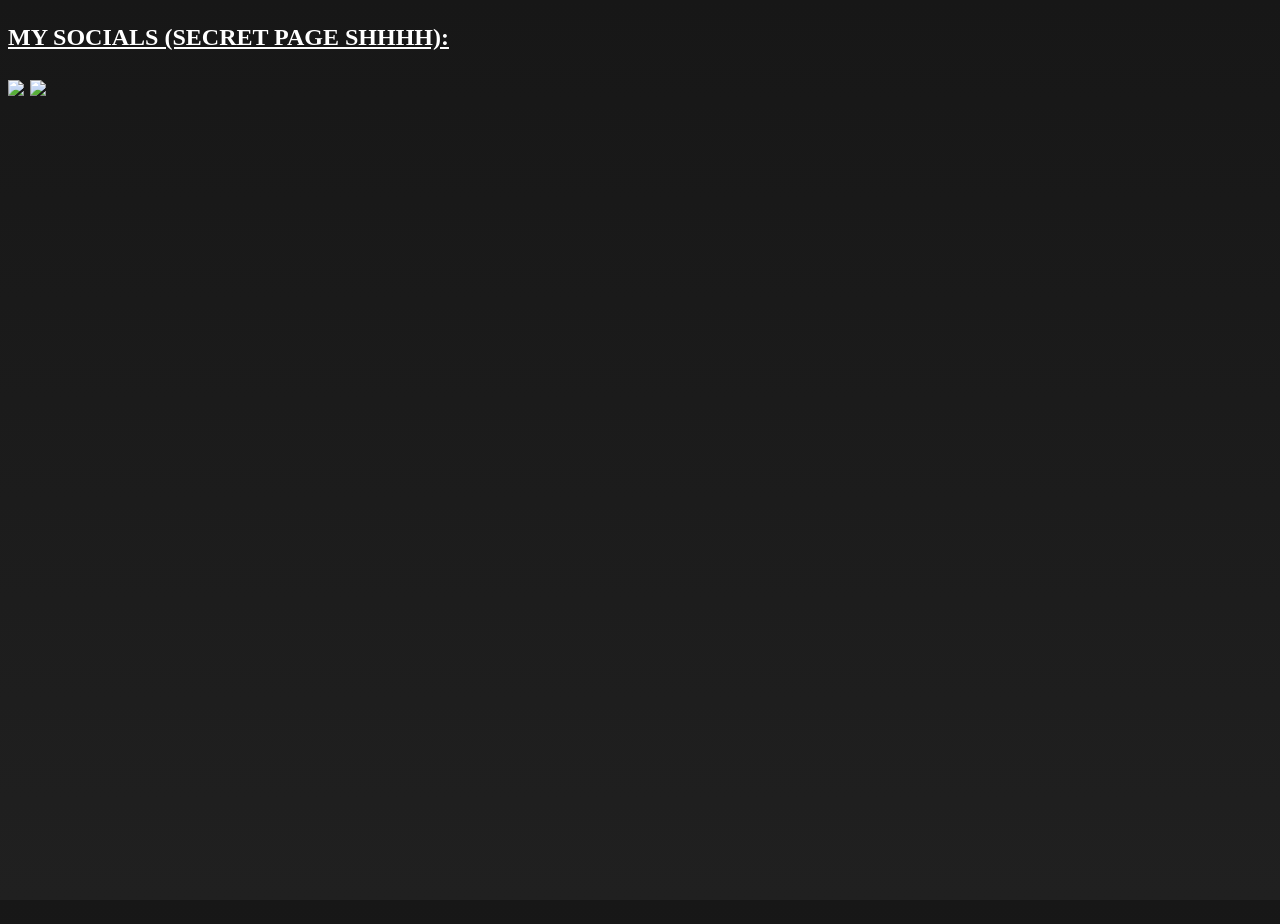
==== socials.html @ 58915594 "Socials page" ====
<!DOCTYPE html>
<html>
    <head>
        <title>ブリス / Bliss</title>
        <link rel="icon" type="image/x-icon" href="favicon4.png">
        <link rel="stylesheet" href="style.css">
    </head>
    <body>
        <u><b><p>MY SOCIALS (SECRET PAGE SHHHH): </p></b></u>
        <a href="https://bsky.app/profile/blissunion.bsky.social">
            <img src="https://go-skill-icons.vercel.app/api/icons?i=bluesky"
        </a>
        <a href="https://x.com/notshady420">
            <img src="https://go-skill-icons.vercel.app/api/icons?i=x"
        </a>
    </body>
</html>
---- style.css ----
@font-face {
    font-family: "UD Digi Kyokasho NK-R";
    src: url("UDDigiKyokashoNK-R-03.ttf") format("truetype");
}

html, body {height: 100%}
body {
    background-image: linear-gradient(to bottom, rgb(23, 23, 23), rgb(32, 32, 32));
    color: white;
    font-family: "UD Digi Kyokasho NK-R";
    font-size: x-large;
    overflow: hidden;
}

pt {font-size: xx-large}
a {color: grey; text-decoration: none;}
a:hover {color: #d1d1d1;}
.space {margin-left: 25px}
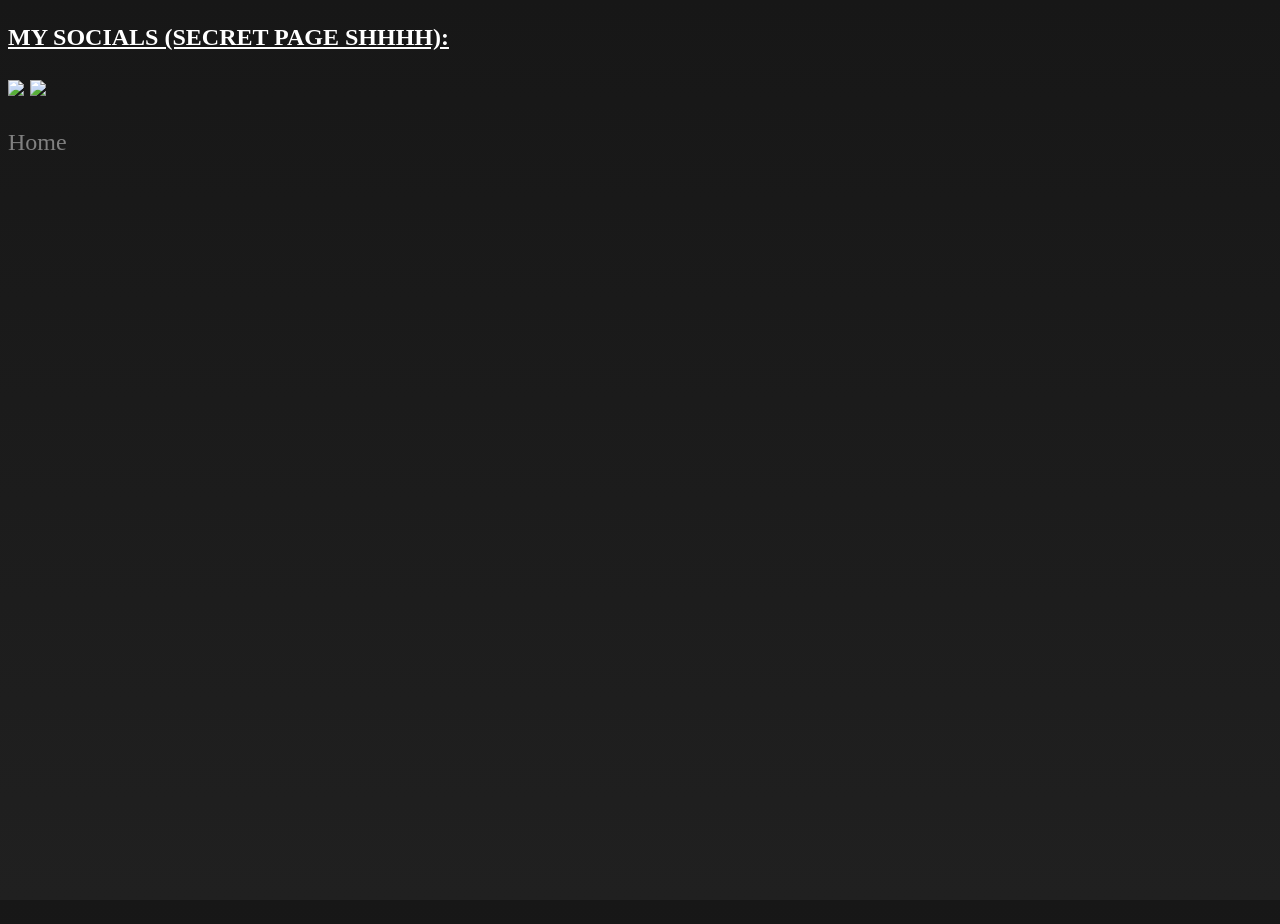
==== commit d633614e: "Home page link" ====
--- a/socials.html
+++ b/socials.html
@@ -12,6 +12,7 @@
         </a>
         <a href="https://x.com/notshady420">
             <img src="https://go-skill-icons.vercel.app/api/icons?i=x"
-        </a>
+        </a><br><br>
+        <a href="https://blissmine.vercel.app">Home</a>
     </body>
 </html>
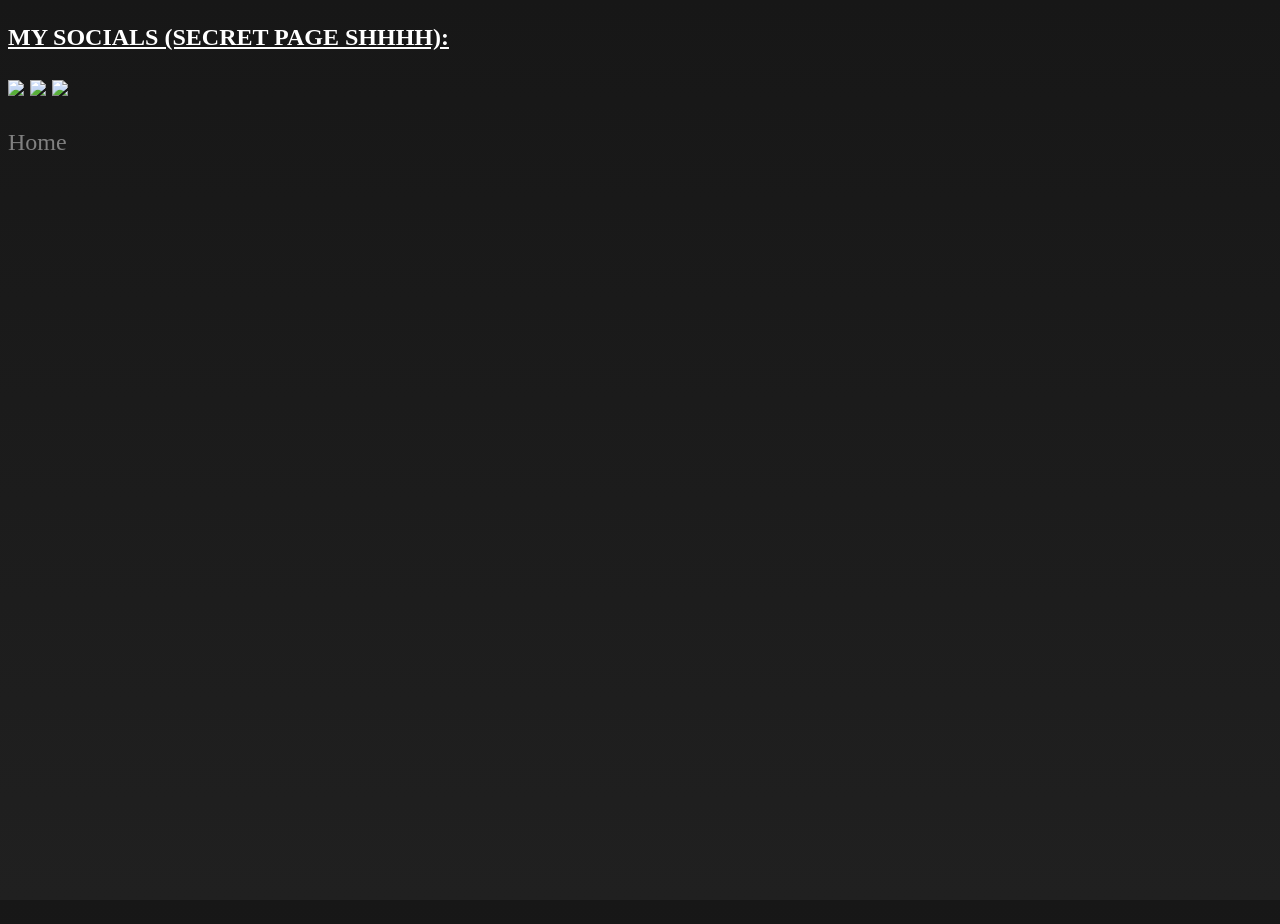
==== commit 01035520: "GitHub profile" ====
--- a/socials.html
+++ b/socials.html
@@ -12,6 +12,9 @@
         </a>
         <a href="https://x.com/notshady420">
             <img src="https://go-skill-icons.vercel.app/api/icons?i=x"
+        </a>
+        <a href="https://github.com/oilmine">
+            <img src="https://go-skill-icons.vercel.app/api/icons?i=github"
         </a><br><br>
         <a href="https://blissmine.vercel.app">Home</a>
     </body>
